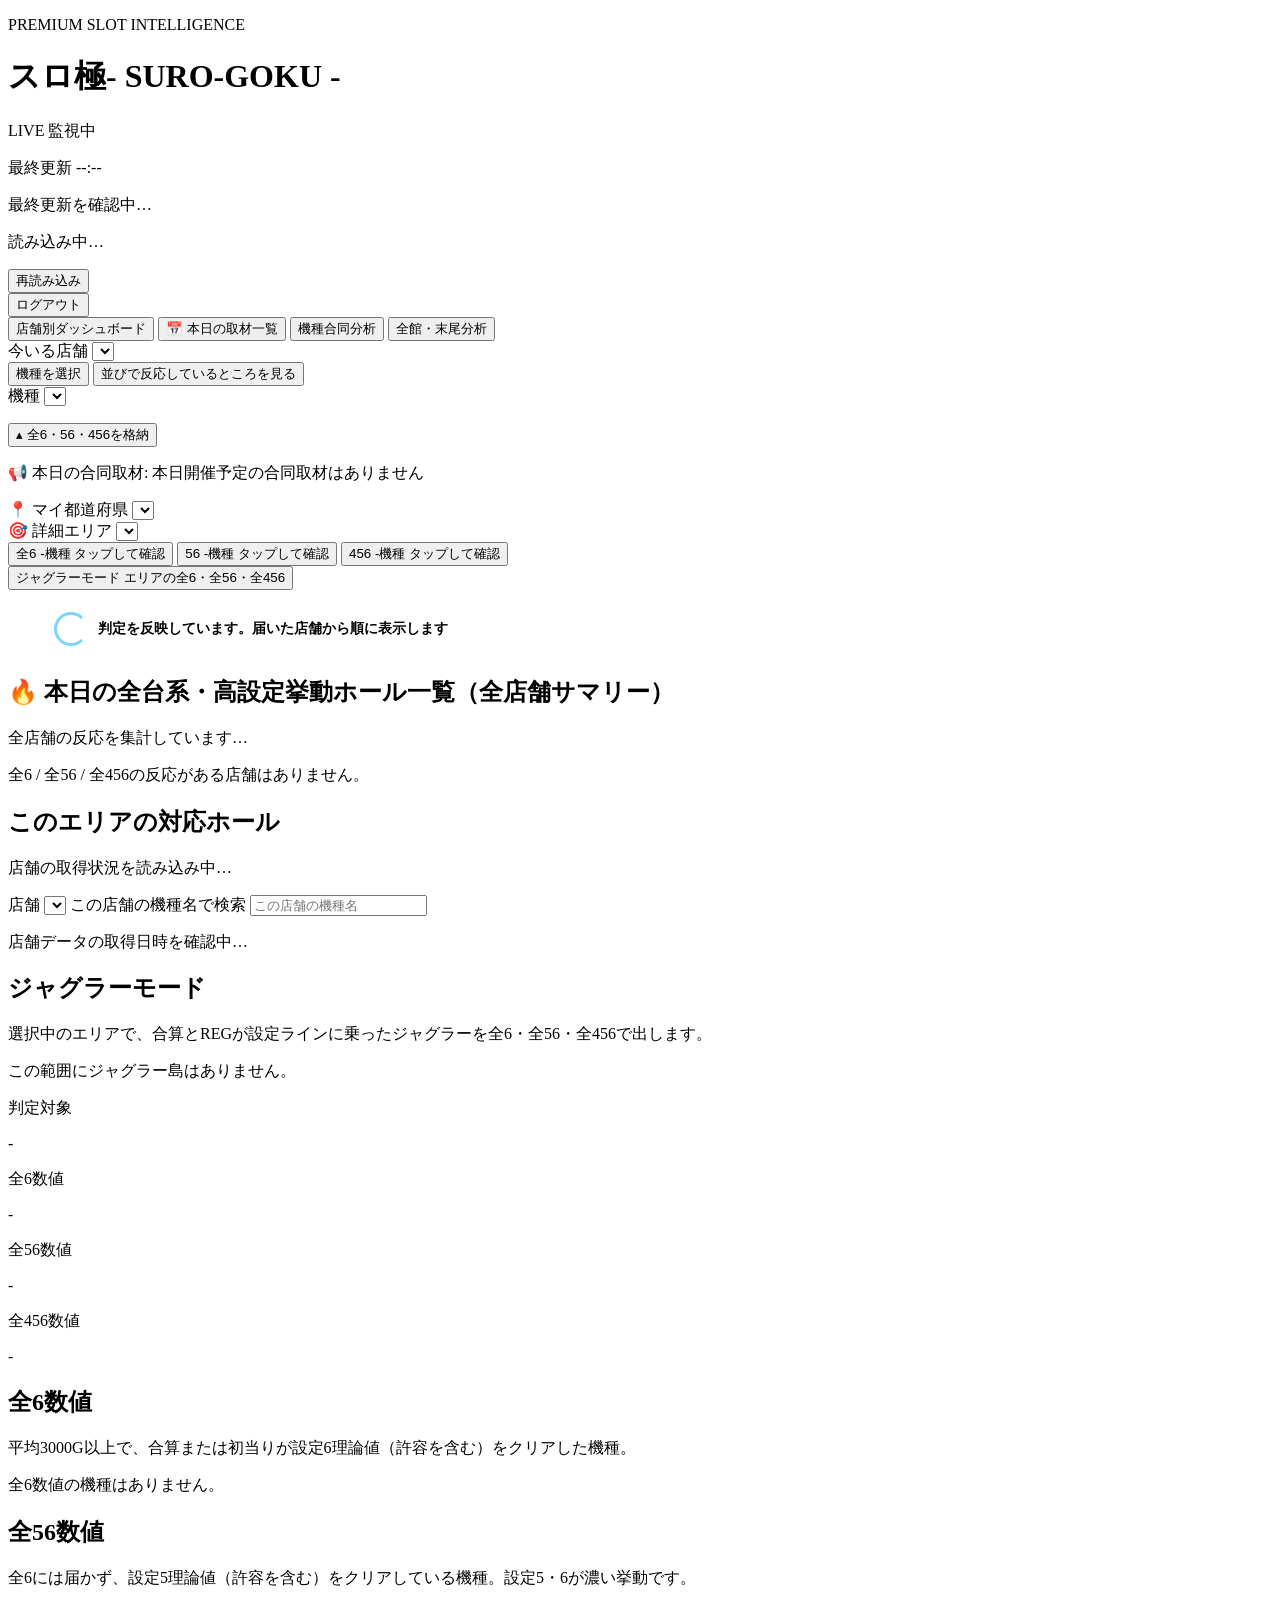
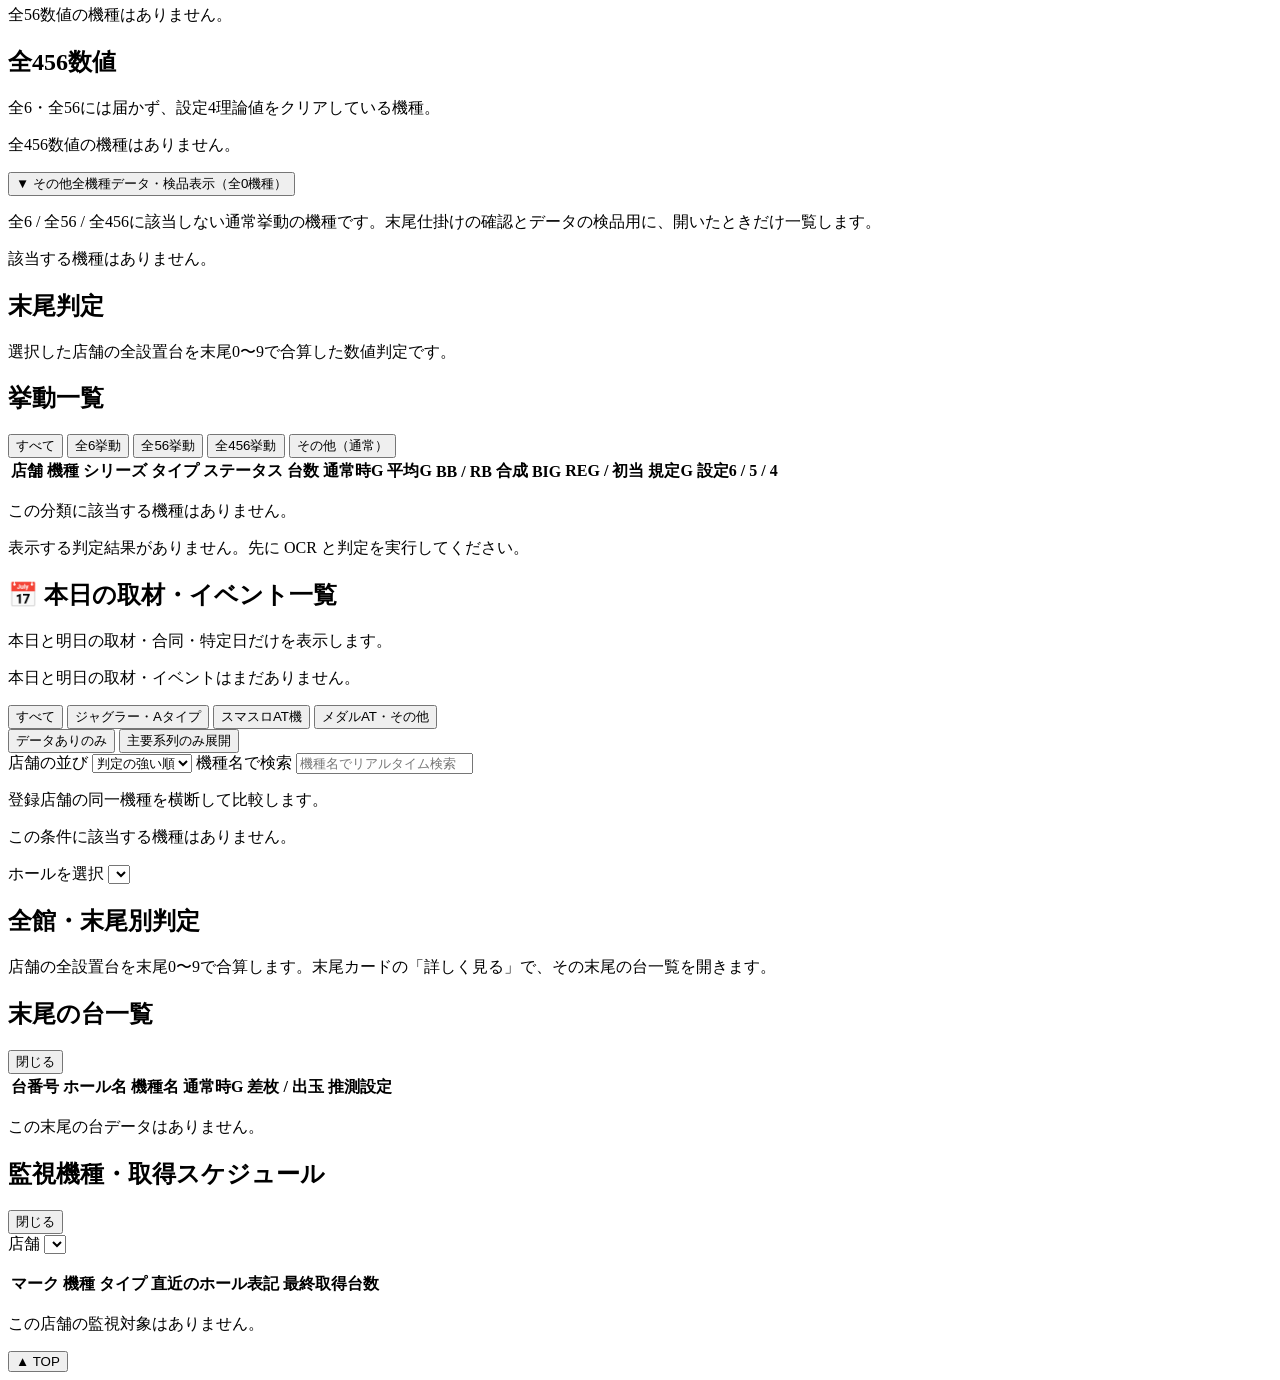
==== src/dashboard/templates/index.html @ 70e15ffe "Show stored hall judgments even when the prefecture summary is still assembling. The open hall loads" ====
<!DOCTYPE html>
<html lang="ja">
  <head>
    <meta charset="utf-8" />
    <meta name="viewport" content="width=device-width, initial-scale=1, viewport-fit=cover" />
    <title>スロ極</title>
    <link rel="preconnect" href="https://fonts.googleapis.com" />
    <link rel="preconnect" href="https://fonts.gstatic.com" crossorigin />
    <link href="https://fonts.googleapis.com/css2?family=Inter:wght@500;700;800&family=Roboto+Mono:wght@600;700&display=swap" rel="stylesheet" />
    <link rel="stylesheet" href="/static/styles.css?v=79" />
    <style>
      .judgment-loading {
        position: static;
        z-index: 1;
        display: flex;
        align-items: center;
        gap: 10px;
        margin: 12px 32px 0;
        padding: 10px 14px;
        background: transparent;
      }
      .judgment-loading.hidden { display: none; }
      .judgment-loading-card {
        display: flex;
        flex-direction: row;
        align-items: center;
        gap: 10px;
        min-width: 0;
        padding: 0;
        text-align: left;
      }
      .judgment-loading-card p { margin: 0; font-size: 14px; font-weight: 700; }
      .judgment-spinner {
        width: 28px;
        height: 28px;
        border: 3px solid #7dd3fc;
        border-right-color: transparent;
        border-radius: 50%;
        animation: judgment-spin 0.7s linear infinite;
      }
      @keyframes judgment-spin {
        to { transform: rotate(360deg); }
      }
    </style>
  </head>
  <body class="is-loading-judgments">
    <header class="top">
      <div class="brand">
        <p class="brand-kicker">PREMIUM SLOT INTELLIGENCE</p>
        <h1><span class="brand-jp">スロ極</span><span class="brand-en">- SURO-GOKU -</span></h1>
      </div>
      <div class="top-actions">
        <div class="status-cluster">
          <p id="hall-count-label" class="live-badge">LIVE 監視中</p>
          <p id="fetched-at-banner" class="time-badge">最終更新 --:--</p>
          <p id="freshness" class="freshness">最終更新を確認中…</p>
          <p id="judged-at" class="meta judged-meta">読み込み中…</p>
        </div>
        <div class="action-buttons">
          <button type="button" id="reload-btn">再読み込み</button>
          <form method="post" action="/logout" class="logout-form">
            <button type="submit">ログアウト</button>
          </form>
        </div>
      </div>
      <nav class="main-tabs" role="tablist" aria-label="表示の切り替え">
        <button type="button" class="main-tab is-active" role="tab" id="tab-stores" data-view="stores" aria-selected="true">店舗別ダッシュボード</button>
        <button type="button" class="main-tab main-tab-coverage" role="tab" id="tab-coverage" data-view="coverage" aria-selected="false">📅 本日の取材一覧</button>
        <button type="button" class="main-tab" role="tab" id="tab-machines" data-view="machines" aria-selected="false">機種合同分析</button>
        <button type="button" class="main-tab" role="tab" id="tab-digits" data-view="digits" aria-selected="false">全館・末尾分析</button>
      </nav>
      <section id="here-lineup" class="here-lineup" aria-label="今いる店舗の並び">
        <label class="hall-select-label here-hall">
          今いる店舗
          <select id="here-hall" aria-label="今いる店舗"></select>
        </label>
        <div class="here-actions" role="group" aria-label="並びの見方">
          <button type="button" id="here-mode-machine" aria-pressed="false">機種を選択</button>
          <button type="button" id="here-mode-react" aria-pressed="false">並びで反応しているところを見る</button>
        </div>
        <label id="here-machine-wrap" class="hall-select-label here-machine hidden">
          機種
          <select id="here-machine" aria-label="機種選択"></select>
        </label>
        <p id="here-empty" class="empty hidden"></p>
        <div id="here-results" class="here-results"></div>
      </section>
    </header>

    <div class="nav-dock" id="nav-dock">
    <button type="button" id="nav-dock-toggle" class="nav-dock-toggle" aria-expanded="true" aria-controls="nav-dock-body">
      <span class="nav-dock-toggle-icon" aria-hidden="true">▴</span>
      <span class="nav-dock-toggle-label">全6・56・456を格納</span>
    </button>
    <div id="nav-dock-body" class="nav-dock-body">
    <div class="nav-dock-body-inner">
    <div id="joint-announce" class="joint-announce" aria-live="polite">
      <p class="joint-announce-empty">📢 本日の合同取材: 本日開催予定の合同取材はありません</p>
    </div>
    <div class="locale-bar">
      <label class="locale-select">
        <span>📍 マイ都道府県</span>
        <select id="prefecture-select" aria-label="マイ都道府県"></select>
      </label>
      <div class="locale-select">
        <label for="area-select">🎯 詳細エリア</label>
        <select id="area-select" aria-label="詳細エリア"></select>
        <div class="signal-jumps" role="group" aria-label="選択中の詳細エリアの高設定挙動機種数">
          <button type="button" class="signal-jump signal-jump-all6" data-signal="ALL_HIGH" aria-label="全6">
            <span class="signal-jump-main">
              <span class="signal-jump-label">全6</span>
              <span class="signal-jump-count">-機種</span>
            </span>
            <span class="signal-jump-hint">タップして確認</span>
          </button>
          <button type="button" class="signal-jump signal-jump-56" data-signal="HIGH_56" aria-label="56">
            <span class="signal-jump-main">
              <span class="signal-jump-label">56</span>
              <span class="signal-jump-count">-機種</span>
            </span>
            <span class="signal-jump-hint">タップして確認</span>
          </button>
          <button type="button" class="signal-jump signal-jump-456" data-signal="HIGH_BASE" aria-label="456">
            <span class="signal-jump-main">
              <span class="signal-jump-label">456</span>
              <span class="signal-jump-count">-機種</span>
            </span>
            <span class="signal-jump-hint">タップして確認</span>
          </button>
        </div>
      </div>
      <button type="button" id="juggler-mode" class="juggler-switch" aria-pressed="false">
        <span class="juggler-switch-track" aria-hidden="true"></span>
        <span class="juggler-switch-copy">
          <span class="juggler-switch-label">ジャグラーモード</span>
          <span class="juggler-switch-hint">エリアの全6・全56・全456</span>
        </span>
      </button>
    </div>
    </div>
    </div>
    </div>

    <div id="view-stores" class="view">
    <div id="judgment-loading" class="judgment-loading" role="status" aria-live="polite" aria-busy="true">
      <div class="judgment-loading-card">
        <span class="judgment-spinner" aria-hidden="true"></span>
        <p id="judgment-loading-text">判定を反映しています。届いた店舗から順に表示します</p>
      </div>
    </div>
    <section id="section-today" class="panel panel-today">
      <div class="panel-head">
        <h2 id="today-summary-title">🔥 本日の全台系・高設定挙動ホール一覧（全店舗サマリー）</h2>
        <p id="today-summary-meta" class="hint">全店舗の反応を集計しています…</p>
      </div>
      <div id="today-summary" class="today-list"></div>
      <p id="today-empty" class="empty hidden">全6 / 全56 / 全456の反応がある店舗はありません。</p>
    </section>
    <section id="section-roster" class="panel panel-roster">
      <div class="panel-head">
        <h2 id="roster-title">このエリアの対応ホール</h2>
        <p id="roster-meta" class="hint">店舗の取得状況を読み込み中…</p>
      </div>
      <div id="hall-roster" class="hall-roster"></div>
    </section>
    <div class="toolbar">
      <div id="group-filters" class="filters group-filters" role="tablist" aria-label="系列"></div>
      <label class="hall-select-label">
        店舗
        <select id="hall-select"></select>
      </label>
      <label class="search">
        <span class="sr-only">この店舗の機種名で検索</span>
        <input id="search" type="search" placeholder="この店舗の機種名" />
      </label>
    </div>
    <p id="hall-fetched-stamp" class="hall-fetched">店舗データの取得日時を確認中…</p>
    <div id="hall-event-badges" class="event-badges hall-event-badges hidden"></div>

    <section id="section-juggler" class="panel panel-juggler">
      <div class="panel-head">
        <h2>ジャグラーモード</h2>
        <p id="juggler-meta" class="hint">選択中のエリアで、合算とREGが設定ラインに乗ったジャグラーを全6・全56・全456で出します。</p>
      </div>
      <div id="juggler-summary" class="juggler-summary" aria-label="ジャグラー島の集計"></div>
      <div id="juggler-area-hot" class="juggler-area-hot"></div>
      <div id="juggler-islands" class="juggler-islands"></div>
      <p id="juggler-empty" class="empty hidden">この範囲にジャグラー島はありません。</p>
    </section>

    <section class="stats" aria-label="集計">
      <article class="stat stat-jump" data-jump="section-list" role="button" tabindex="0">
        <p class="stat-label">判定対象</p>
        <p id="stat-count" class="stat-value stat-value-wide">-</p>
      </article>
      <article class="stat stat-all-high stat-jump" data-jump="section-all-high" role="button" tabindex="0">
        <p class="stat-label">全6数値</p>
        <p id="stat-all-high" class="stat-value">-</p>
      </article>
      <article class="stat stat-high-56 stat-jump" data-jump="section-high-56" role="button" tabindex="0">
        <p class="stat-label">全56数値</p>
        <p id="stat-high-56" class="stat-value">-</p>
      </article>
      <article class="stat stat-high-base stat-jump" data-jump="section-high-base" role="button" tabindex="0">
        <p class="stat-label">全456数値</p>
        <p id="stat-high-base" class="stat-value">-</p>
      </article>
    </section>

    <section id="section-all-high" class="panel panel-all-high">
      <div class="panel-head">
        <h2>全6数値</h2>
        <p class="hint">平均3000G以上で、合算または初当りが設定6理論値（許容を含む）をクリアした機種。</p>
      </div>
      <div id="high-cards" class="cards"></div>
      <p id="cards-empty-high" class="empty hidden">全6数値の機種はありません。</p>
    </section>

    <section id="section-high-56" class="panel panel-high-56">
      <div class="panel-head">
        <h2>全56数値</h2>
        <p class="hint">全6には届かず、設定5理論値（許容を含む）をクリアしている機種。設定5・6が濃い挙動です。</p>
      </div>
      <div id="mid-cards" class="cards"></div>
      <p id="cards-empty-mid" class="empty hidden">全56数値の機種はありません。</p>
    </section>

    <section id="section-high-base" class="panel panel-high-base">
      <div class="panel-head">
        <h2>全456数値</h2>
        <p class="hint">全6・全56には届かず、設定4理論値をクリアしている機種。</p>
      </div>
      <div id="base-cards" class="cards"></div>
      <p id="cards-empty-base" class="empty hidden">全456数値の機種はありません。</p>
    </section>

    <section id="section-other" class="panel panel-other">
      <button type="button" id="other-machines-toggle" class="other-toggle" aria-expanded="false" aria-controls="other-panel">
        ▼ その他全機種データ・検品表示（全0機種）
      </button>
      <div id="other-panel" class="other-panel">
        <div class="other-panel-inner">
          <p class="hint">全6 / 全56 / 全456に該当しない通常挙動の機種です。末尾仕掛けの確認とデータの検品用に、開いたときだけ一覧します。</p>
          <div id="other-cards" class="cards"></div>
          <p id="cards-empty-other" class="empty hidden">該当する機種はありません。</p>
        </div>
      </div>
    </section>

    <section id="section-store-digits" class="panel panel-hall-digits">
      <div class="panel-head">
        <h2>末尾判定</h2>
        <p class="hint">選択した店舗の全設置台を末尾0〜9で合算した数値判定です。</p>
      </div>
      <div id="store-digit-board"></div>
    </section>

    <section id="section-list" class="panel">
      <div class="panel-head">
        <h2>挙動一覧</h2>
        <div id="status-filters" class="filters" role="group" aria-label="挙動の分類">
          <button type="button" class="filter is-active" data-filter="all">すべて</button>
          <button type="button" class="filter" data-filter="all6">全6挙動</button>
          <button type="button" class="filter" data-filter="high56">全56挙動</button>
          <button type="button" class="filter" data-filter="base">全456挙動</button>
          <button type="button" class="filter" data-filter="other">その他（通常）</button>
        </div>
      </div>
      <div class="table-wrap">
        <table>
          <thead>
            <tr>
              <th>店舗</th>
              <th>機種</th>
              <th>シリーズ</th>
              <th>タイプ</th>
              <th>ステータス</th>
              <th>台数</th>
              <th>通常時G</th>
              <th>平均G</th>
              <th>BB / RB</th>
              <th>合成</th>
              <th>BIG</th>
              <th>REG / 初当</th>
              <th>規定G</th>
              <th>設定6 / 5 / 4</th>
            </tr>
          </thead>
          <tbody id="rows"></tbody>
        </table>
      </div>
      <p id="table-empty" class="empty hidden">この分類に該当する機種はありません。</p>
      <p id="table-none" class="empty hidden">表示する判定結果がありません。先に OCR と判定を実行してください。</p>
    </section>

    </div>

    <div id="view-coverage" class="view hidden">
      <section class="panel">
        <div class="panel-head">
          <h2>📅 本日の取材・イベント一覧</h2>
          <p id="coverage-meta" class="hint">本日と明日の取材・合同・特定日だけを表示します。</p>
        </div>
        <div id="coverage-list" class="coverage-list"></div>
        <p id="coverage-empty" class="empty hidden">本日と明日の取材・イベントはまだありません。</p>
      </section>
    </div>

    <div id="view-machines" class="view hidden">
      <div class="toolbar cross-toolbar">
        <div id="category-filters" class="filters category-filters" role="group" aria-label="機種カテゴリ">
          <button type="button" class="filter is-active" data-category="all">すべて</button>
          <button type="button" class="filter" data-category="juggler">ジャグラー・Aタイプ</button>
          <button type="button" class="filter" data-category="smaslo">スマスロAT機</button>
          <button type="button" class="filter" data-category="medal">メダルAT・その他</button>
        </div>
        <div id="cross-group-filters" class="filters cross-group-filters" role="group" aria-label="系列で絞り込み"></div>
        <div class="cross-toggles" role="group" aria-label="表示オプション">
          <button type="button" id="cross-data-only" class="filter" aria-pressed="false">データありのみ</button>
          <button type="button" id="cross-major-only" class="filter" aria-pressed="false">主要系列のみ展開</button>
        </div>
        <label class="hall-select-label cross-sort">
          店舗の並び
          <select id="cross-hall-sort" aria-label="店舗の並び">
            <option value="status">判定の強い順</option>
            <option value="name">店舗名順</option>
          </select>
        </label>
        <label class="search">
          <span class="sr-only">機種名で検索</span>
          <input id="machine-search" type="search" placeholder="機種名でリアルタイム検索" />
        </label>
      </div>
      <p id="cross-summary" class="hint cross-summary">登録店舗の同一機種を横断して比較します。</p>
      <div id="cross-cards" class="cross-list"></div>
      <p id="cross-empty" class="empty hidden">この条件に該当する機種はありません。</p>
    </div>

    <div id="view-digits" class="view hidden">
      <div class="toolbar">
        <div id="digit-group-filters" class="filters group-filters" role="tablist" aria-label="系列"></div>
      </div>
      <nav id="hit-digit-nav" class="hit-digit-nav" aria-label="ホールを選択">
        <div class="hit-digit-head">
          <label class="hall-select-label hit-digit-hall-select">
            ホールを選択
            <select id="digit-hall-select" aria-label="ホールを選択"></select>
          </label>
        </div>
      </nav>
      <section id="section-hall-digits" class="panel panel-hall-digits">
        <div class="panel-head">
          <h2>全館・末尾別判定</h2>
          <p class="hint">店舗の全設置台を末尾0〜9で合算します。末尾カードの「詳しく見る」で、その末尾の台一覧を開きます。</p>
        </div>
        <div id="hall-digit-boards"></div>
      </section>
    </div>

    <p id="error" class="error hidden" role="alert"></p>

    <div id="digit-unit-modal" class="modal hidden" role="dialog" aria-modal="true" aria-labelledby="digit-unit-title">
      <div class="modal-backdrop" data-close-digit="true"></div>
      <div class="modal-panel digit-unit-panel">
        <div class="modal-head">
          <div>
            <h2 id="digit-unit-title">末尾の台一覧</h2>
            <p id="digit-unit-meta" class="hint"></p>
          </div>
          <button type="button" id="digit-unit-close" aria-label="閉じる">閉じる</button>
        </div>
        <div class="table-wrap digit-unit-wrap">
          <table class="digit-unit-table">
            <thead>
              <tr>
                <th>台番号</th>
                <th>ホール名</th>
                <th>機種名</th>
                <th>通常時G</th>
                <th>差枚 / 出玉</th>
                <th>推測設定</th>
              </tr>
            </thead>
            <tbody id="digit-unit-rows"></tbody>
          </table>
        </div>
        <p id="digit-unit-empty" class="empty hidden">この末尾の台データはありません。</p>
      </div>
    </div>
    <div id="watch-modal" class="modal hidden" role="dialog" aria-modal="true" aria-labelledby="watch-title">
      <div class="modal-backdrop" data-close-watch="true"></div>
      <div class="modal-panel">
        <div class="modal-head">
          <h2 id="watch-title">監視機種・取得スケジュール</h2>
          <button type="button" id="watch-close" aria-label="閉じる">閉じる</button>
        </div>
        <section id="watch-schedule" class="watch-schedule" aria-label="実行スケジュール"></section>
        <label class="hall-select-label watch-hall-select">
          店舗
          <select id="watch-hall-select"></select>
        </label>
        <p id="watch-hall-meta" class="hint"></p>
        <div class="table-wrap">
          <table>
            <thead>
              <tr>
                <th>マーク</th>
                <th>機種</th>
                <th>タイプ</th>
                <th>直近のホール表記</th>
                <th>最終取得台数</th>
              </tr>
            </thead>
            <tbody id="watch-rows"></tbody>
          </table>
        </div>
        <p id="watch-empty" class="empty hidden">この店舗の監視対象はありません。</p>
      </div>
    </div>
    <p id="signal-toast" class="signal-toast" role="status" aria-live="polite"></p>
    <button type="button" id="to-top" class="to-top" aria-label="ページトップに戻る">▲ TOP</button>
    <script src="/static/app.js?v=80"></script>
  </body>
</html>
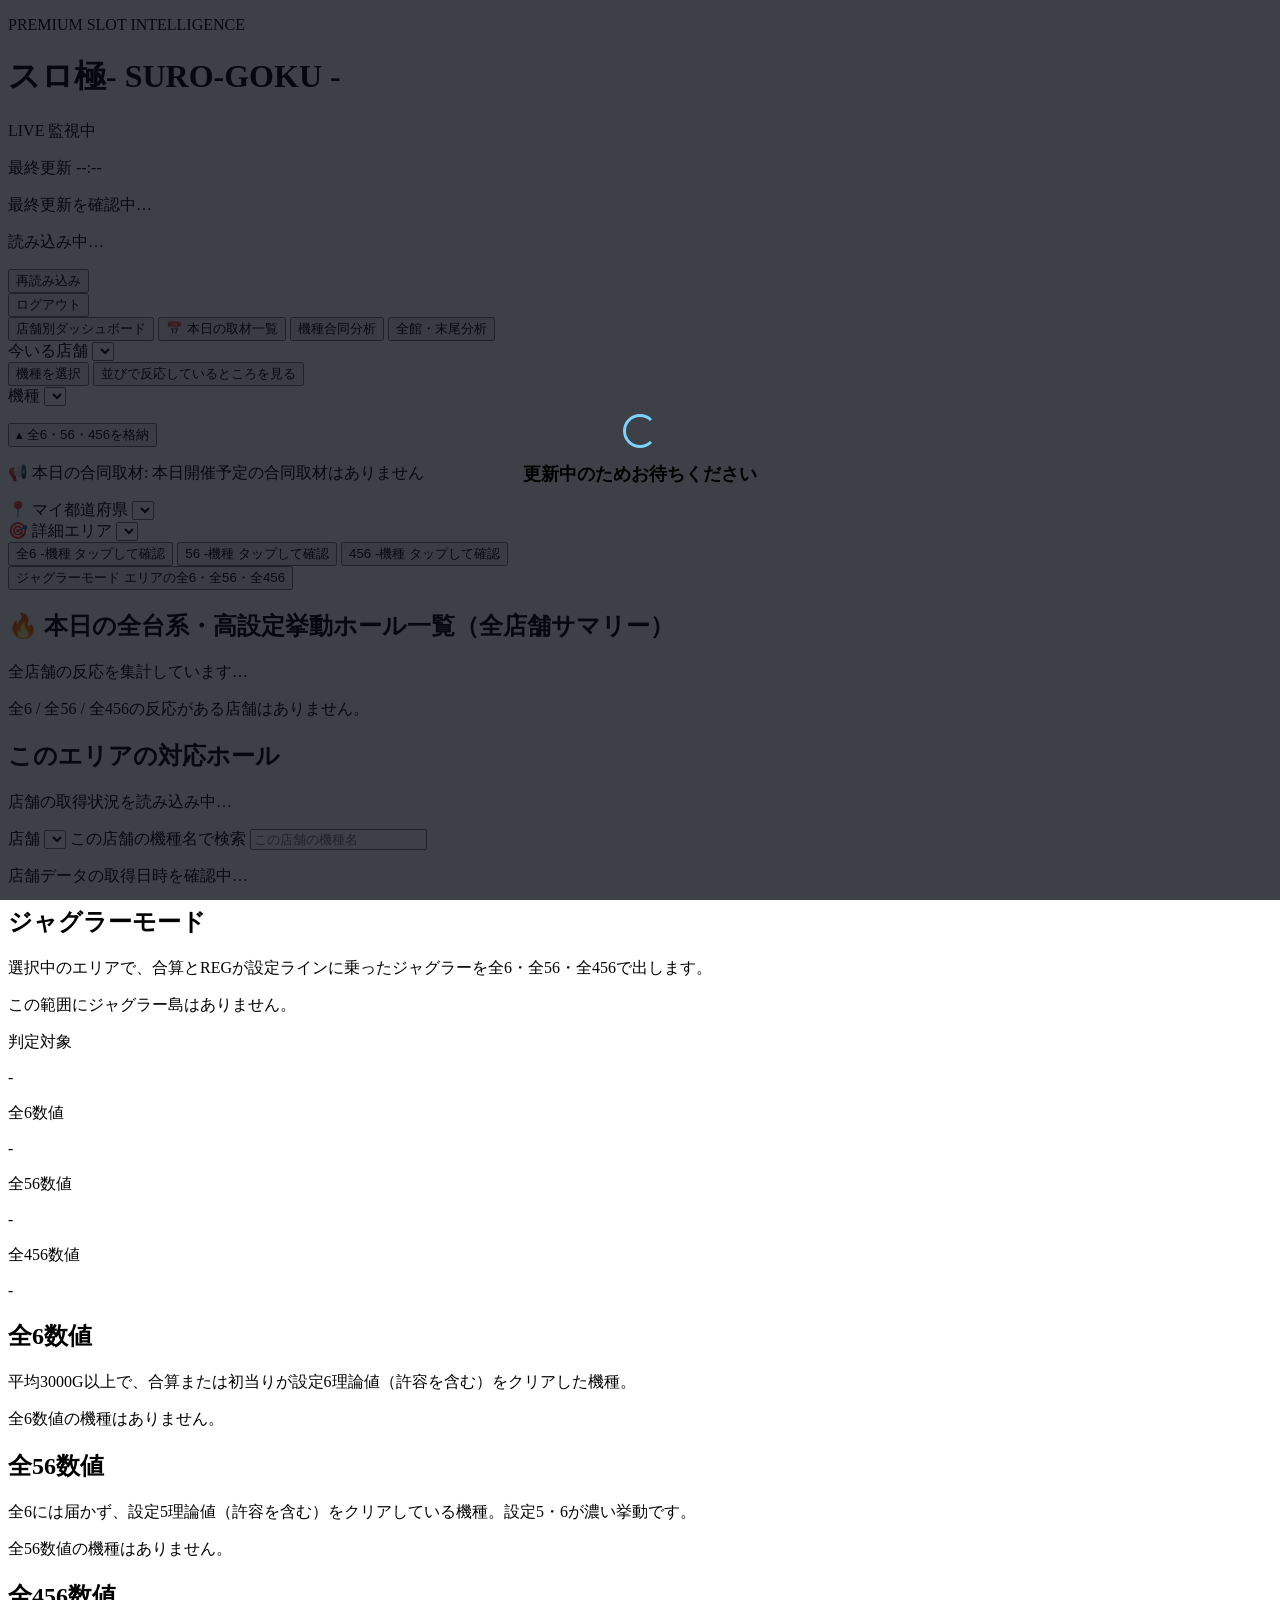
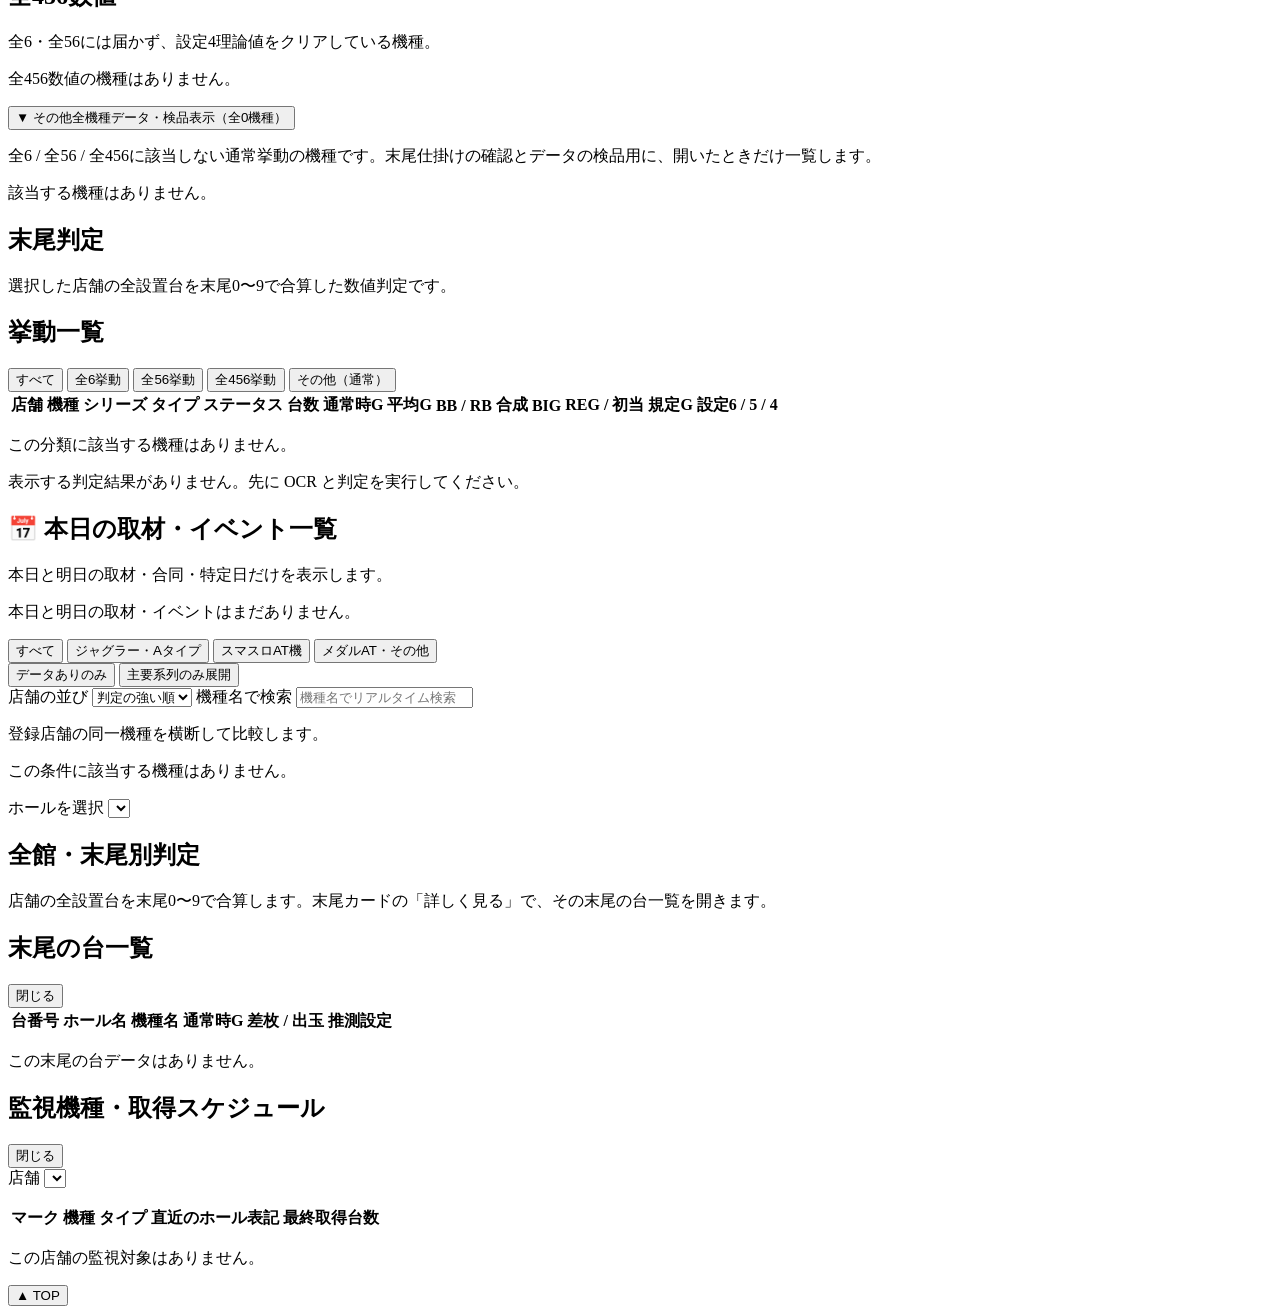
==== commit 57581174: "Restore the full prefecture judgment list from before the summary speed-up. The slim list kept timin" ====
--- a/src/dashboard/templates/index.html
+++ b/src/dashboard/templates/index.html
@@ -7,29 +7,30 @@
     <link rel="preconnect" href="https://fonts.googleapis.com" />
     <link rel="preconnect" href="https://fonts.gstatic.com" crossorigin />
     <link href="https://fonts.googleapis.com/css2?family=Inter:wght@500;700;800&family=Roboto+Mono:wght@600;700&display=swap" rel="stylesheet" />
-    <link rel="stylesheet" href="/static/styles.css?v=79" />
+    <link rel="stylesheet" href="/static/styles.css?v=77" />
     <style>
       .judgment-loading {
-        position: static;
-        z-index: 1;
+        position: fixed;
+        inset: 0;
+        z-index: 80;
         display: flex;
         align-items: center;
-        gap: 10px;
-        margin: 12px 32px 0;
-        padding: 10px 14px;
-        background: transparent;
+        justify-content: center;
+        margin: 0;
+        padding: 24px;
+        background: rgba(7, 11, 18, 0.78);
       }
       .judgment-loading.hidden { display: none; }
       .judgment-loading-card {
         display: flex;
-        flex-direction: row;
+        flex-direction: column;
         align-items: center;
-        gap: 10px;
-        min-width: 0;
-        padding: 0;
-        text-align: left;
+        gap: 14px;
+        min-width: min(280px, 100%);
+        padding: 28px 32px;
+        text-align: center;
       }
-      .judgment-loading-card p { margin: 0; font-size: 14px; font-weight: 700; }
+      .judgment-loading-card p { margin: 0; font-size: 18px; font-weight: 700; }
       .judgment-spinner {
         width: 28px;
         height: 28px;
@@ -145,7 +146,7 @@
     <div id="judgment-loading" class="judgment-loading" role="status" aria-live="polite" aria-busy="true">
       <div class="judgment-loading-card">
         <span class="judgment-spinner" aria-hidden="true"></span>
-        <p id="judgment-loading-text">判定を反映しています。届いた店舗から順に表示します</p>
+        <p>更新中のためお待ちください</p>
       </div>
     </div>
     <section id="section-today" class="panel panel-today">
@@ -419,6 +420,6 @@
     </div>
     <p id="signal-toast" class="signal-toast" role="status" aria-live="polite"></p>
     <button type="button" id="to-top" class="to-top" aria-label="ページトップに戻る">▲ TOP</button>
-    <script src="/static/app.js?v=80"></script>
+    <script src="/static/app.js?v=77"></script>
   </body>
 </html>
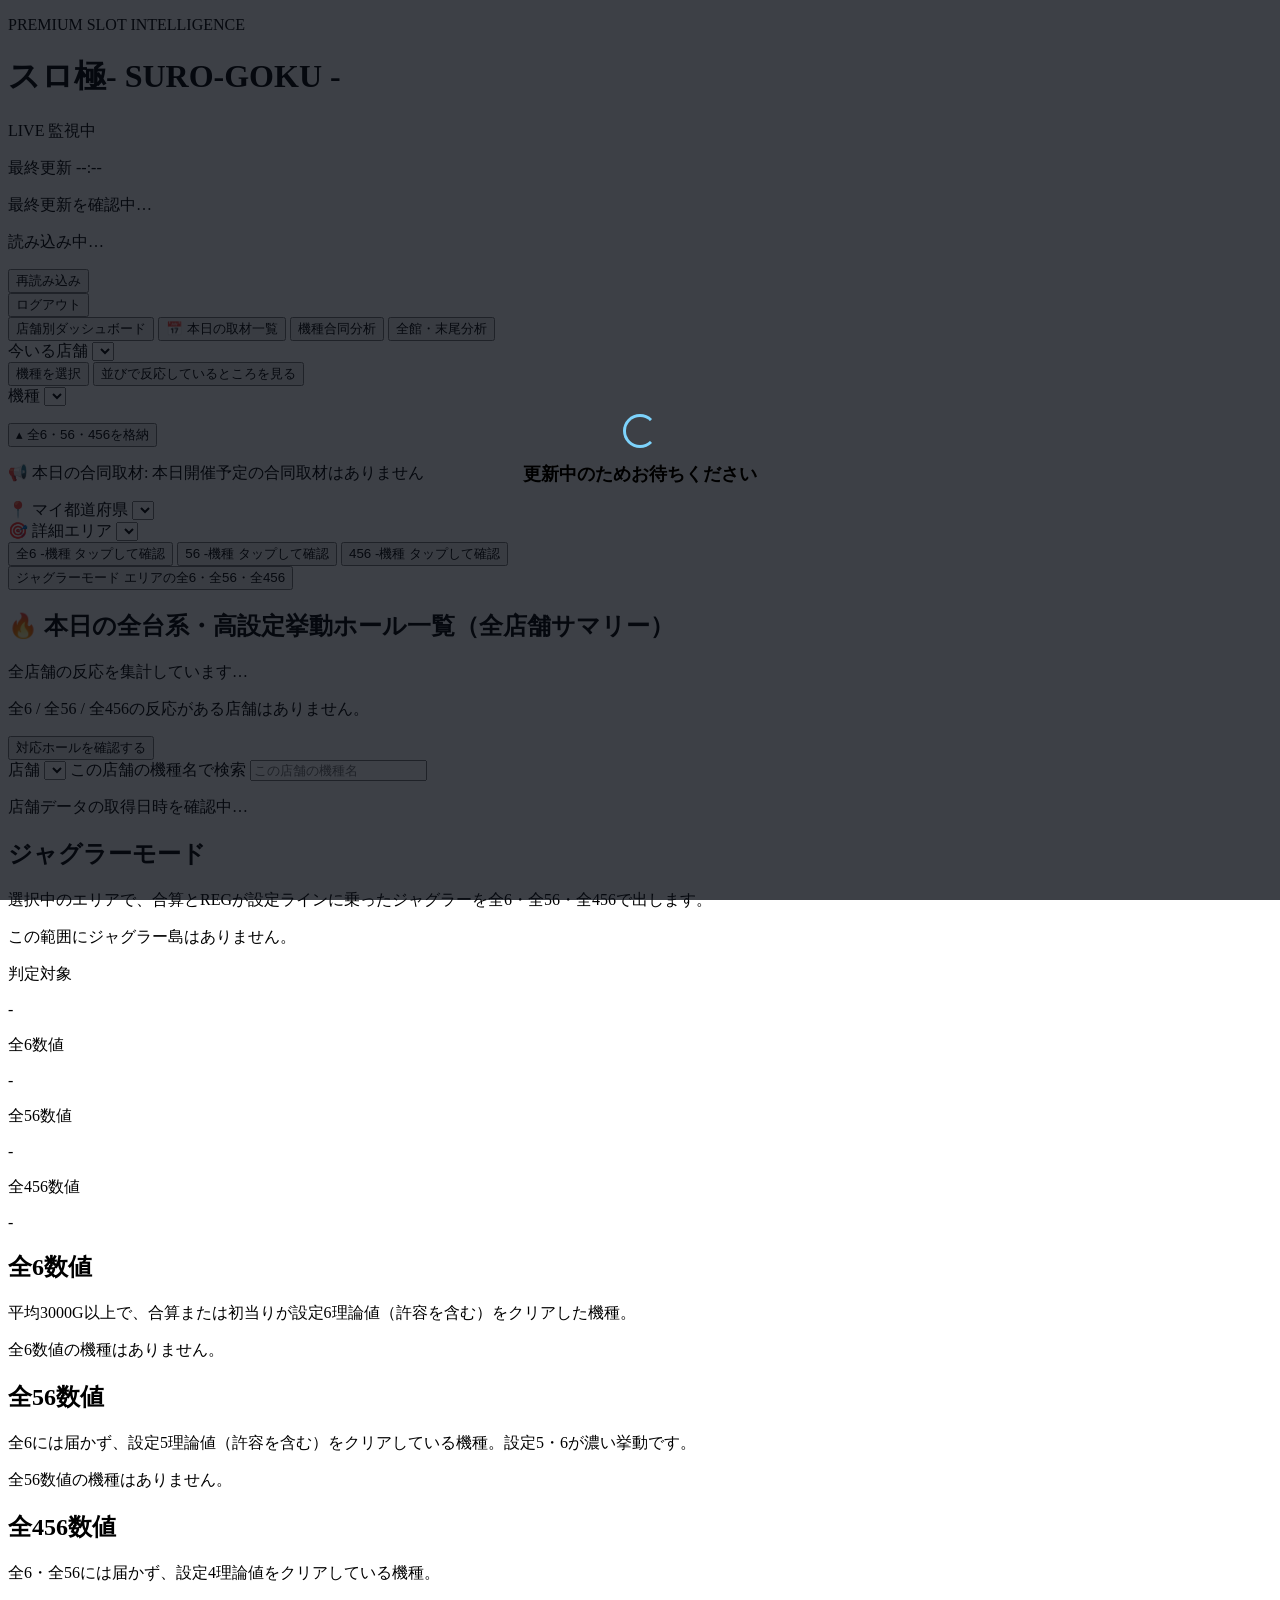
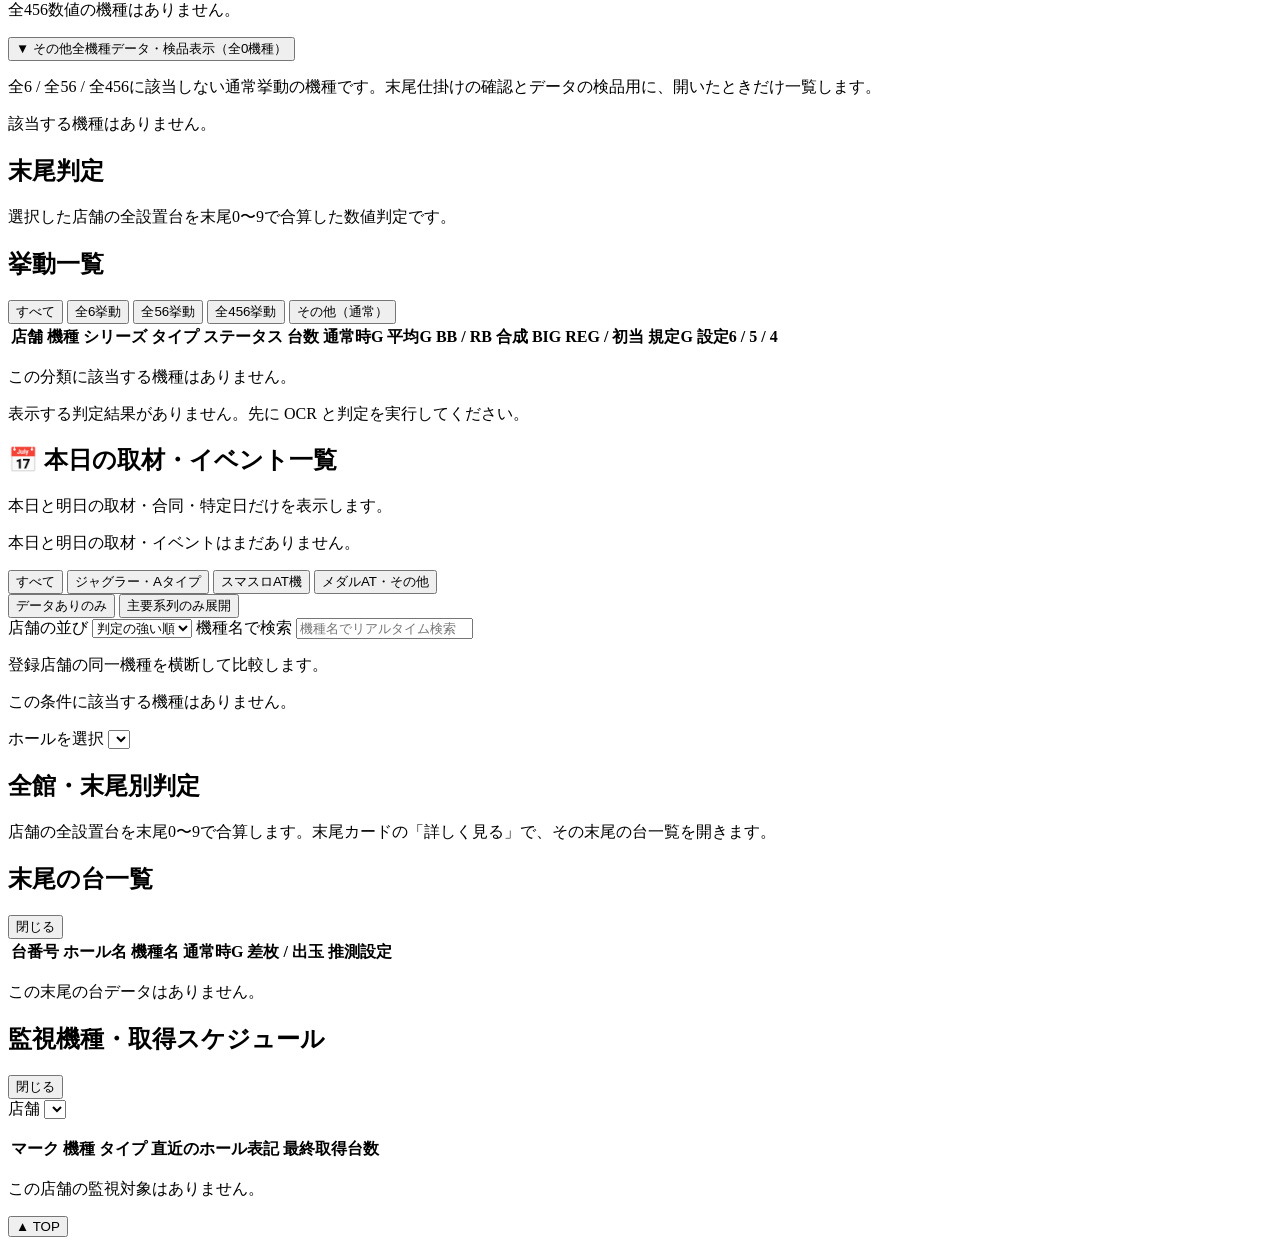
==== commit 58b17407: "Show juggler results immediately and keep the hall list collapsed. The hall roster sat above the jug" ====
--- a/src/dashboard/templates/index.html
+++ b/src/dashboard/templates/index.html
@@ -7,7 +7,7 @@
     <link rel="preconnect" href="https://fonts.googleapis.com" />
     <link rel="preconnect" href="https://fonts.gstatic.com" crossorigin />
     <link href="https://fonts.googleapis.com/css2?family=Inter:wght@500;700;800&family=Roboto+Mono:wght@600;700&display=swap" rel="stylesheet" />
-    <link rel="stylesheet" href="/static/styles.css?v=77" />
+    <link rel="stylesheet" href="/static/styles.css?v=80" />
     <style>
       .judgment-loading {
         position: fixed;
@@ -158,11 +158,16 @@
       <p id="today-empty" class="empty hidden">全6 / 全56 / 全456の反応がある店舗はありません。</p>
     </section>
     <section id="section-roster" class="panel panel-roster">
-      <div class="panel-head">
-        <h2 id="roster-title">このエリアの対応ホール</h2>
-        <p id="roster-meta" class="hint">店舗の取得状況を読み込み中…</p>
-      </div>
-      <div id="hall-roster" class="hall-roster"></div>
+      <button type="button" id="roster-toggle" class="roster-toggle" aria-expanded="false" aria-controls="roster-body">
+        対応ホールを確認する
+      </button>
+      <div id="roster-body" class="roster-body" hidden>
+        <div class="panel-head">
+          <h2 id="roster-title">このエリアの対応ホール</h2>
+          <p id="roster-meta" class="hint">店舗の取得状況を読み込み中…</p>
+        </div>
+        <div id="hall-roster" class="hall-roster"></div>
+      </div>
     </section>
     <div class="toolbar">
       <div id="group-filters" class="filters group-filters" role="tablist" aria-label="系列"></div>
@@ -420,6 +425,6 @@
     </div>
     <p id="signal-toast" class="signal-toast" role="status" aria-live="polite"></p>
     <button type="button" id="to-top" class="to-top" aria-label="ページトップに戻る">▲ TOP</button>
-    <script src="/static/app.js?v=77"></script>
+    <script src="/static/app.js?v=80"></script>
   </body>
 </html>
